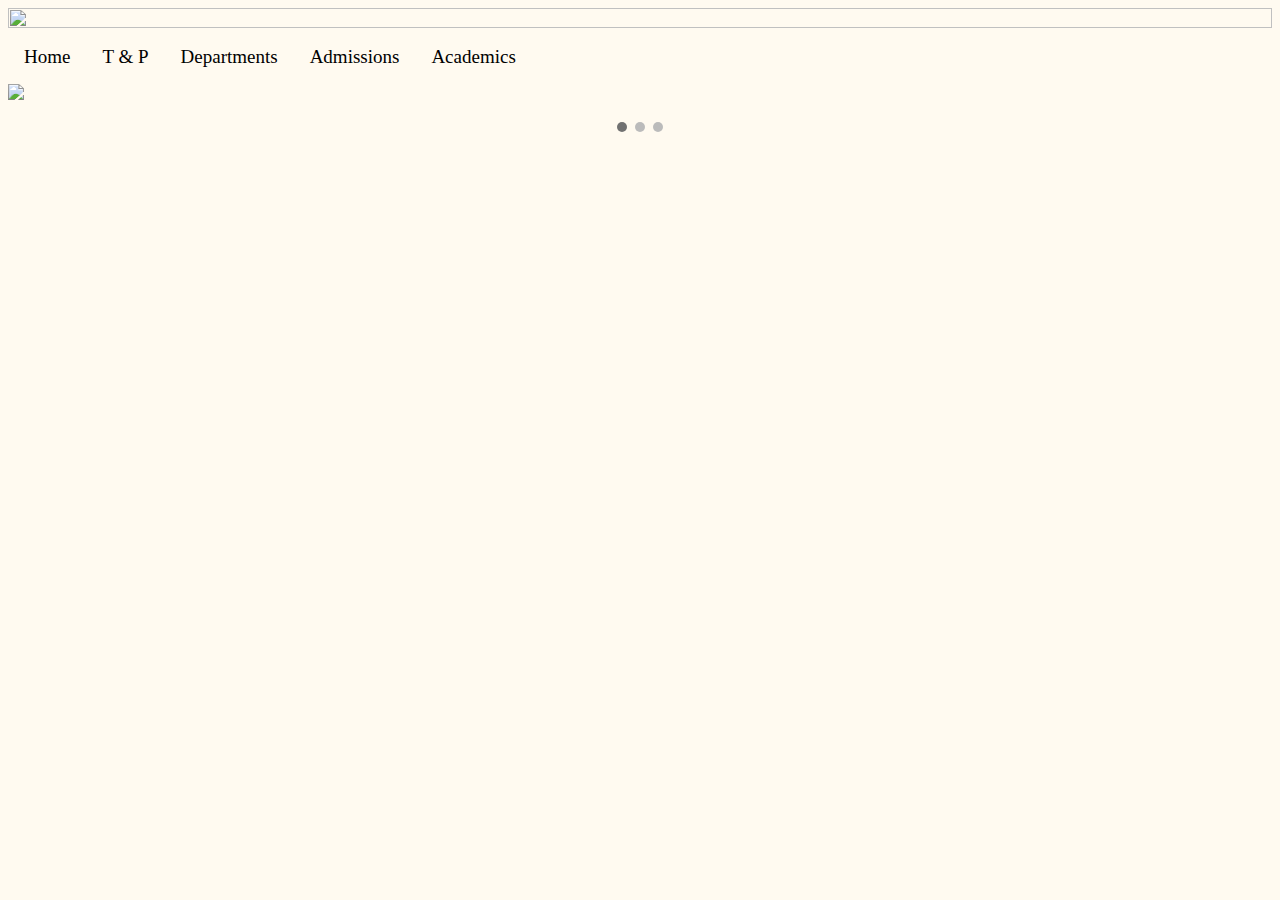
==== index.html @ 471cc370 "Update index.html" ====
<!DOCTYPE html>
<html lang="en">
<head>
    <title>PVPSIT</title>
</head>
<style>
.mySlides {display: none;}
img {vertical-align: middle;}

/* Slideshow container */
.slideshow-container {
  max-width: 2000px;
  position: relative;
  margin: relative;
}
/* The dots/bullets/indicators */
.dot {
  height: 10px;
  width: 10px;
  margin: 0 2px;
  background-color: #bbb;
  border-radius: 100%;
  display: inline-block;
  transition: background-color 0.6s ease;
}

.active {
  background-color: #717171;
}

/* Fading animation */
.fade {
  animation-name: fade;
  animation-duration: 1.5s;
}

@keyframes fade {
  from {opacity: .4} 
  to {opacity: 1}
}
    #title{
        text-align: center;
    }
    .navbar {
        overflow: hidden;
        
      }
      
      .navbar a {
        font-family : Georgia;
        float: left;
        font-size: 19px;
        color: black;
        text-align: center;
        padding: 14px 16px;
        text-decoration: none;
      }
      
      .dropdown {
        float: left;
        overflow: hidden;
      }
      
      .dropdown .dropbtn {
        font-family : Georgia;
        font-size: 19px;  
        border: none;
        outline: none;
        color: black;
        padding: 14px 16px;
        background-color: inherit;
        font-family: inherit;
        margin: 0;
      }
      
      .navbar a:hover, .dropdown:hover .dropbtn {
        background-color: powderblue;
      }
      
      .dropdown-content {
        display: none;
        position: absolute;
        background-color: #f9f9f9;
        min-width: 160px;
        box-shadow: 0px 8px 16px 0px rgba(0,0,0,0.2);
        z-index: 1;
      }
      
      .dropdown-content a {
        float: none;
        color: black;
        padding: 12px 16px;
        text-decoration: none;
        display: block;
        text-align: left;
      }
      
      .dropdown:hover .dropdown-content {
        display: block;
      }
</style>
<body style="background-color:FloralWhite;">
    <img src="C:\Users\Dell R16\Documents\pvplogo.png" width=100% height=100%>
    <div class="navbar">
        <a href="#home">Home</a>
        <a href="#news">T & P</a>
        <div class="dropdown">
          <button class="dropbtn">Departments 
            <i class="fa fa-caret-down"></i>
          </button>
          <div class="dropdown-content">
            <a href="#">Computer Science and Engineering</a>
            <a href="#">Computer Science and Engineering (Artificial Intelligence and Machine Learning)</a>
            <a href="#">Computer Science and Engineering (Data Science)</a>
            <a href="#">Information Technology</a>
            <a href="#">Electronics and Communication Engineering</a>
            <a href="#">Electrical and Electronics Engineering</a>
            <a href="#">Mechanical Engineering</a>
            <a href="#">Civil Engineering</a>
            <a href="#">Freshman Engineering</a>
            <a href="#">Master of Business Administration</a>
          </div>
        </div> 
        <div class="dropdown">
            <button class="dropbtn">Admissions 
              <i class="fa fa-caret-down"></i>
            </button>
            <div class="dropdown-content">
              <a href="#">Admission Procedure</a>
              <a href="#">Fee Structure</a>
              <a href="#">Programs Offered</a>
              <a href="#">Why PVPSIT?</a>
            </div>
          </div>
          <div class="dropdown">
            <button class="dropbtn">Academics 
              <i class="fa fa-caret-down"></i>
            </button>
            <div class="dropdown-content">
              <a href="#">Academic Calendar</a>
              <a href="#">Academic Regulations</a>
              <a href="#">Curriculum and Syllabus</a>
              <a href="#">Teaching and Evaluation</a>
              <a href="#">Outcome Based Education</a>
            </div>
          </div>  
      </div>
      <div class="slideshow-container">

        <div class="mySlides fade">
          <img src="https://www.pvpsiddhartha.ac.in/new_images/amazon%2021.jpg" style="width:100%">
        </div>
        
        <div class="mySlides fade">
          <img src="https://www.pvpsiddhartha.ac.in/placement_icons/rec_icons_21_22f.png" style="width:100%">
        </div>
        
        
        
        </div>
        <br>
        
        <div style="text-align:center">
          <span class="dot"></span> 
          <span class="dot"></span> 
          <span class="dot"></span> 
        </div>
        
        <script>
        let slideIndex = 0;
        showSlides();
        
        function showSlides() {
          let i;
          let slides = document.getElementsByClassName("mySlides");
          let dots = document.getElementsByClassName("dot");
          for (i = 0; i < slides.length; i++) {
            slides[i].style.display = "none";  
          }
          slideIndex++;
          if (slideIndex > slides.length) {slideIndex = 1}    
          for (i = 0; i < dots.length; i++) {
            dots[i].className = dots[i].className.replace(" active", "");
          }
          slides[slideIndex-1].style.display = "block";  
          dots[slideIndex-1].className += " active";
          setTimeout(showSlides, 3000); // Change image every 2 seconds
        }
        </script>
        
        </html>
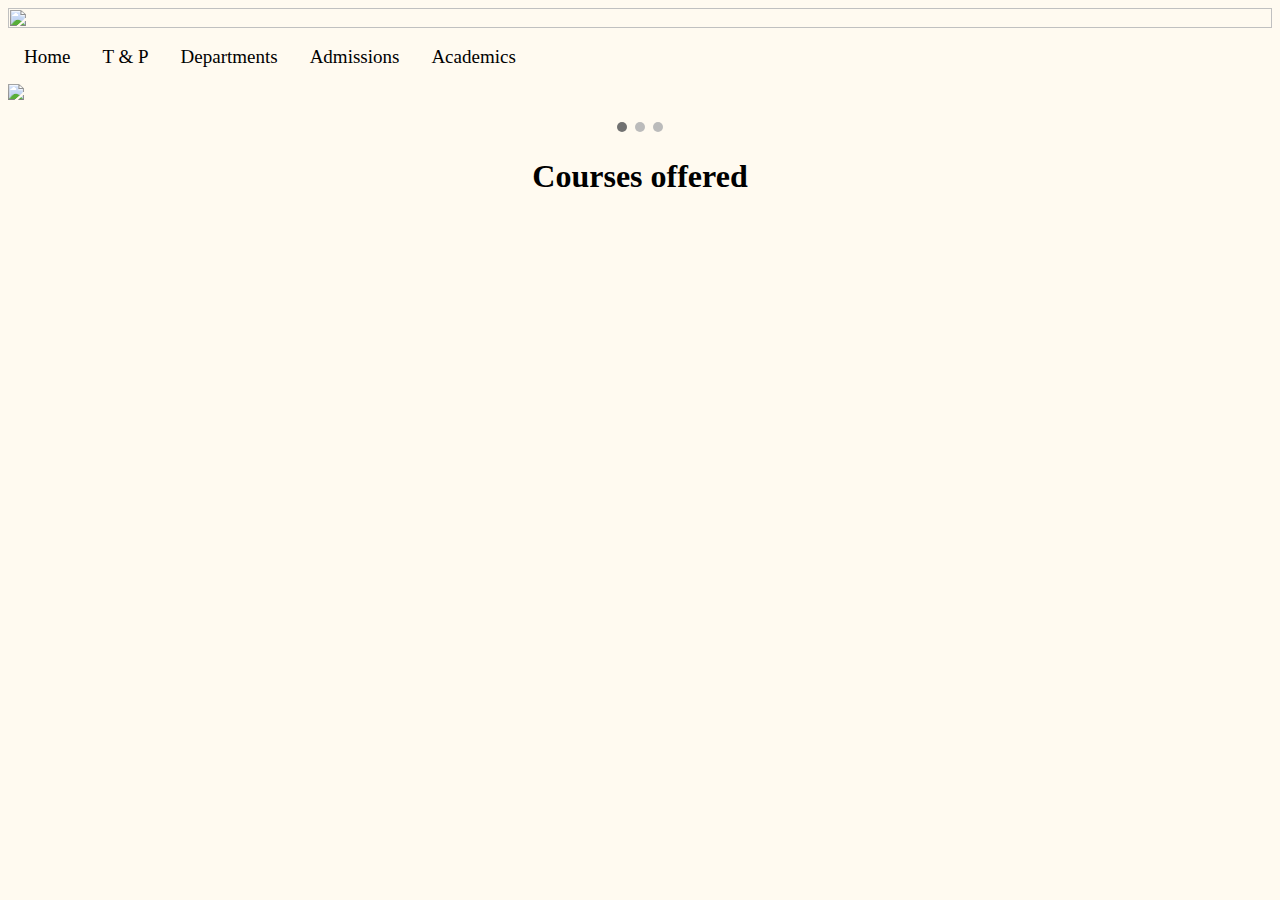
==== commit 79b6c32d: "Update index.html" ====
--- a/index.html
+++ b/index.html
@@ -100,7 +100,7 @@
       }
 </style>
 <body style="background-color:FloralWhite;">
-    <img src="C:\Users\Dell R16\Documents\pvplogo.png" width=100% height=100%>
+    <img src="https://www.pvpsiddhartha.ac.in/home1234.jpg" width=100% height=100%>
     <div class="navbar">
         <a href="#home">Home</a>
         <a href="#news">T & P</a>
@@ -184,8 +184,12 @@
           }
           slides[slideIndex-1].style.display = "block";  
           dots[slideIndex-1].className += " active";
-          setTimeout(showSlides, 3000); // Change image every 2 seconds
+          setTimeout(showSlides, 3000);
         }
         </script>
-        
+        <div id="bgsettings">
+            <center>
+                <h1>Courses offered  </h1> 
+            </center> 
+        </div>
         </html>
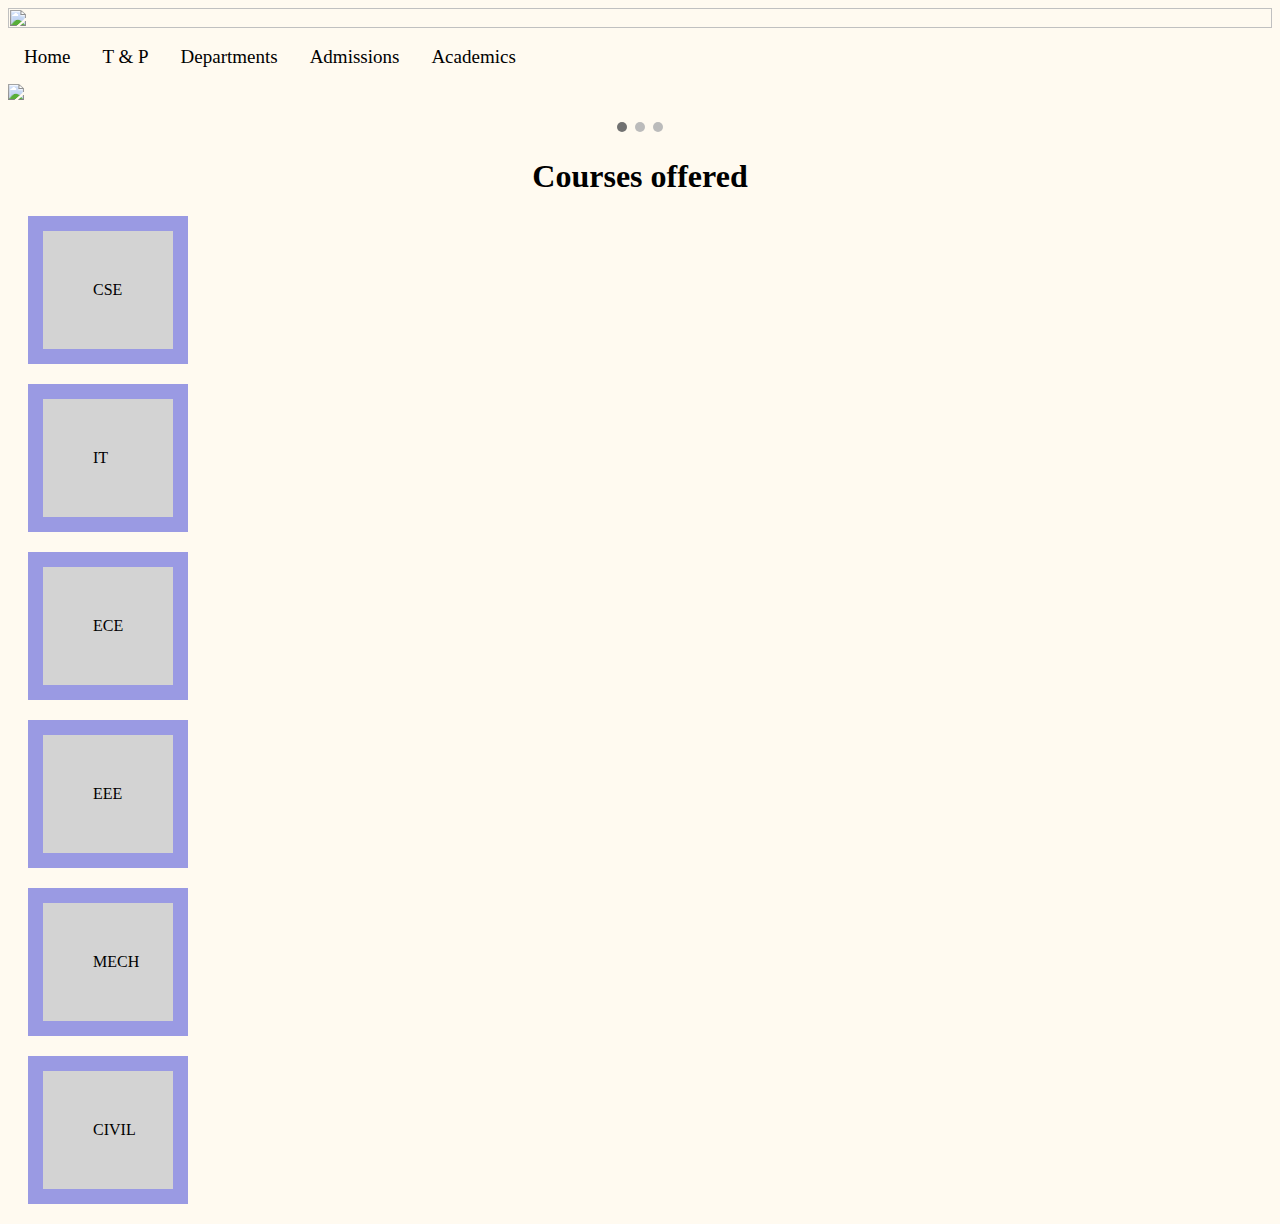
==== commit c7454568: "Update index.html" ====
--- a/index.html
+++ b/index.html
@@ -98,6 +98,13 @@
       .dropdown:hover .dropdown-content {
         display: block;
       }
+      .frame{
+        background-color: lightgrey;
+        width: 30px;
+        border: 15px solid rgb(154, 154, 227);
+        padding: 50px;
+        margin: 20px;
+  }
 </style>
 <body style="background-color:FloralWhite;">
     <img src="https://www.pvpsiddhartha.ac.in/home1234.jpg" width=100% height=100%>
@@ -184,7 +191,7 @@
           }
           slides[slideIndex-1].style.display = "block";  
           dots[slideIndex-1].className += " active";
-          setTimeout(showSlides, 3000);
+          setTimeout(showSlides, 3000); 
         }
         </script>
         <div id="bgsettings">
@@ -192,4 +199,11 @@
                 <h1>Courses offered  </h1> 
             </center> 
         </div>
+        <div class="frame">CSE</div>
+        <div class="frame">IT</div>
+        <div class="frame">ECE</div>
+        <div class="frame">EEE</div>
+        <div class="frame">MECH</div>
+        <div class="frame">CIVIL</div>
+            
         </html>
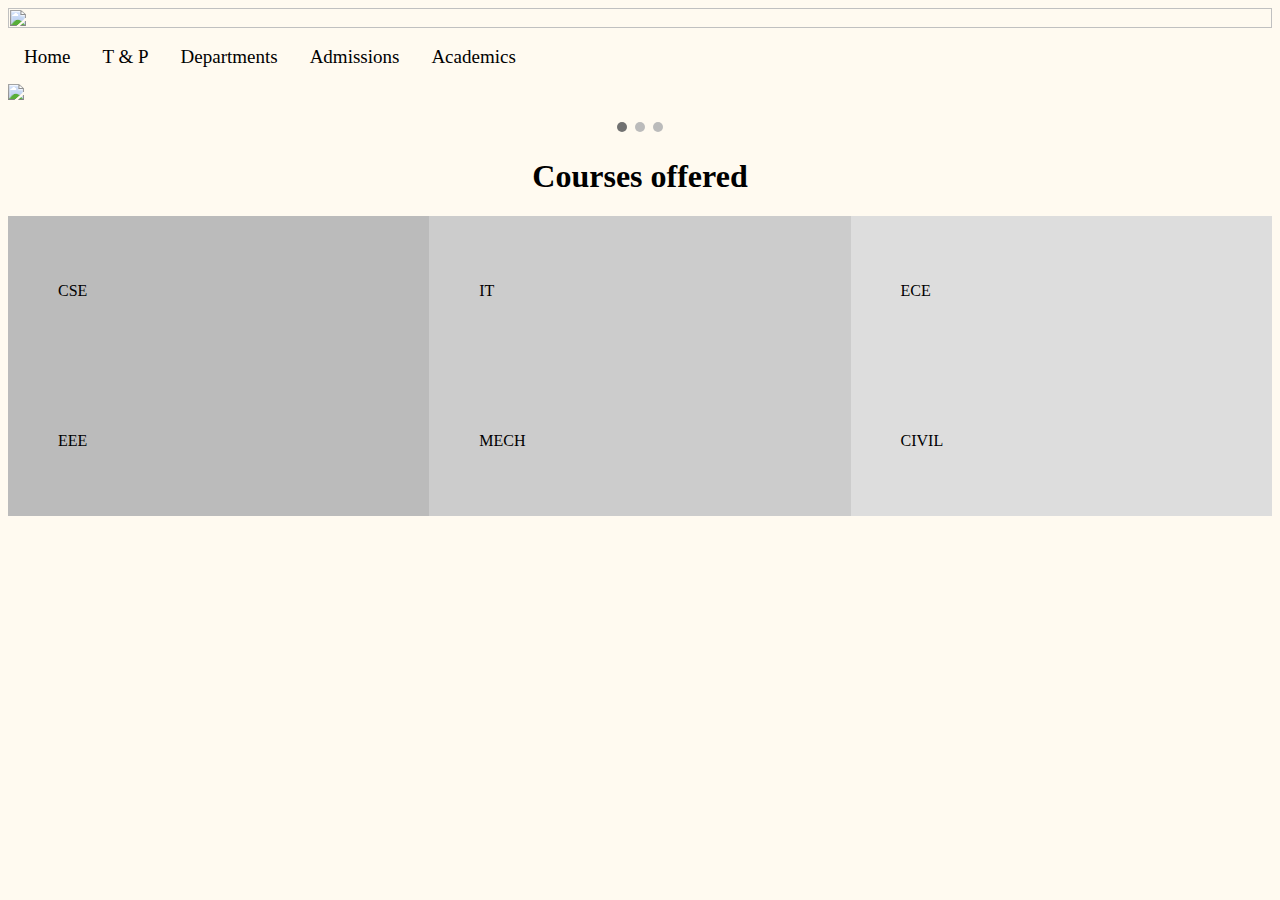
==== commit a57eea83: "Update index.html" ====
--- a/index.html
+++ b/index.html
@@ -104,6 +104,21 @@
         border: 15px solid rgb(154, 154, 227);
         padding: 50px;
         margin: 20px;
+  }
+  * {
+    box-sizing: border-box;
+  }
+  
+  .box {
+    float: left;
+    width: 33.33%;
+    padding: 50px;
+  }
+  
+  .clearfix::after {
+    content: "";
+    clear: both;
+    display: table;
   }
 </style>
 <body style="background-color:FloralWhite;">
@@ -199,11 +214,27 @@
                 <h1>Courses offered  </h1> 
             </center> 
         </div>
-        <div class="frame">CSE</div>
-        <div class="frame">IT</div>
-        <div class="frame">ECE</div>
-        <div class="frame">EEE</div>
-        <div class="frame">MECH</div>
-        <div class="frame">CIVIL</div>
+        <div class="clearfix">
+            <div class="box" style="background-color:#bbb">
+            <p>CSE</p>
+            </div>
+            <div class="box" style="background-color:#ccc">
+            <p>IT</p>
+            </div>
+            <div class="box" style="background-color:#ddd">
+            <p>ECE</p>
+            </div>
+          </div>
+          <div class="clearfix">
+            <div class="box" style="background-color:#bbb">
+            <p>EEE</p>
+            </div>
+            <div class="box" style="background-color:#ccc">
+            <p>MECH</p>
+            </div>
+            <div class="box" style="background-color:#ddd">
+            <p>CIVIL</p>
+            </div>
+          </div>
             
         </html>
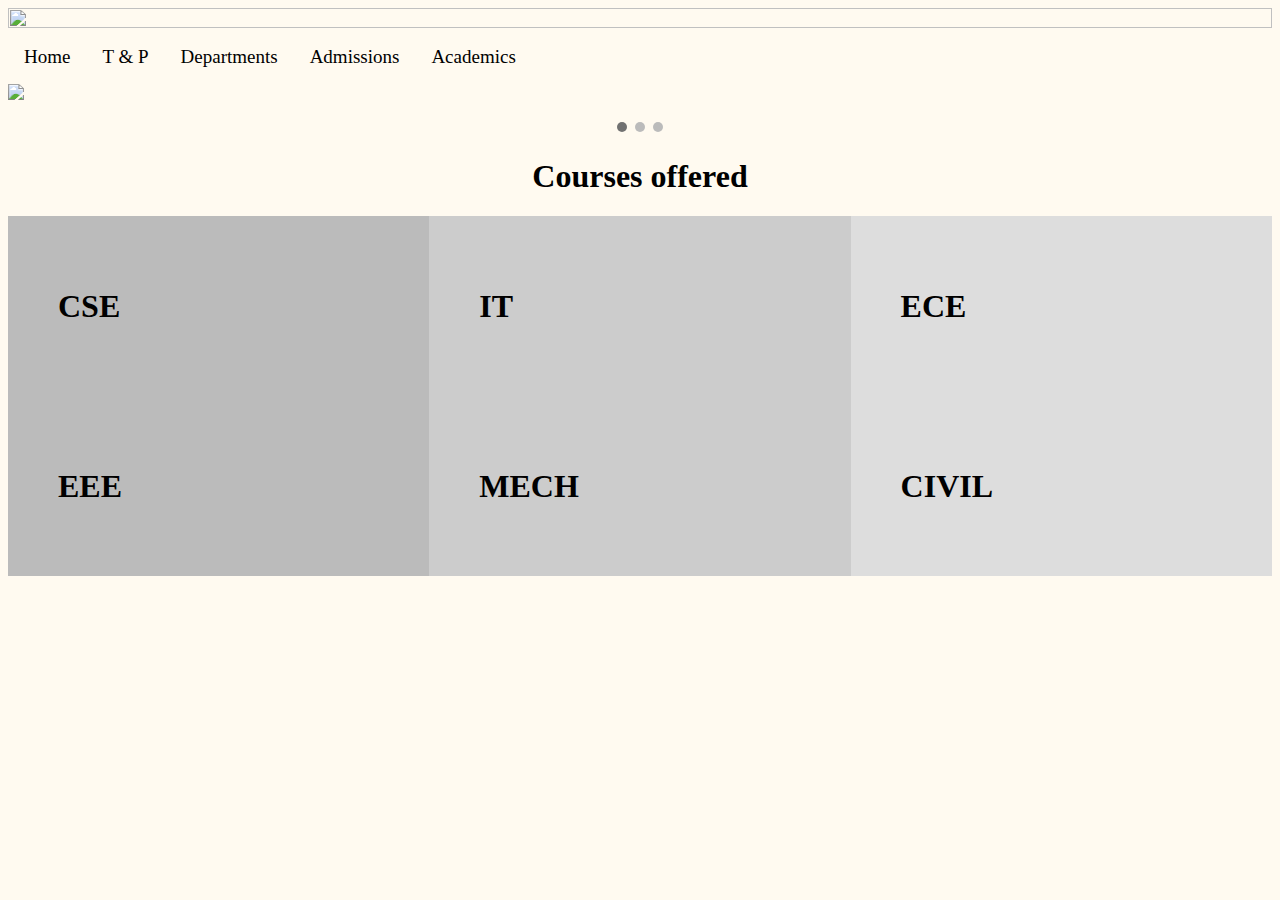
==== commit 95652669: "Update index.html" ====
--- a/index.html
+++ b/index.html
@@ -216,24 +216,24 @@
         </div>
         <div class="clearfix">
             <div class="box" style="background-color:#bbb">
-            <p>CSE</p>
+            <h1>CSE</h1>
             </div>
             <div class="box" style="background-color:#ccc">
-            <p>IT</p>
+            <h1>IT</h1>
             </div>
             <div class="box" style="background-color:#ddd">
-            <p>ECE</p>
+            <h1>ECE</h1>
             </div>
           </div>
           <div class="clearfix">
             <div class="box" style="background-color:#bbb">
-            <p>EEE</p>
+            <h1>EEE</h1>
             </div>
             <div class="box" style="background-color:#ccc">
-            <p>MECH</p>
+            <h1>MECH</h1>
             </div>
             <div class="box" style="background-color:#ddd">
-            <p>CIVIL</p>
+            <h1>CIVIL</h1>
             </div>
           </div>
             
